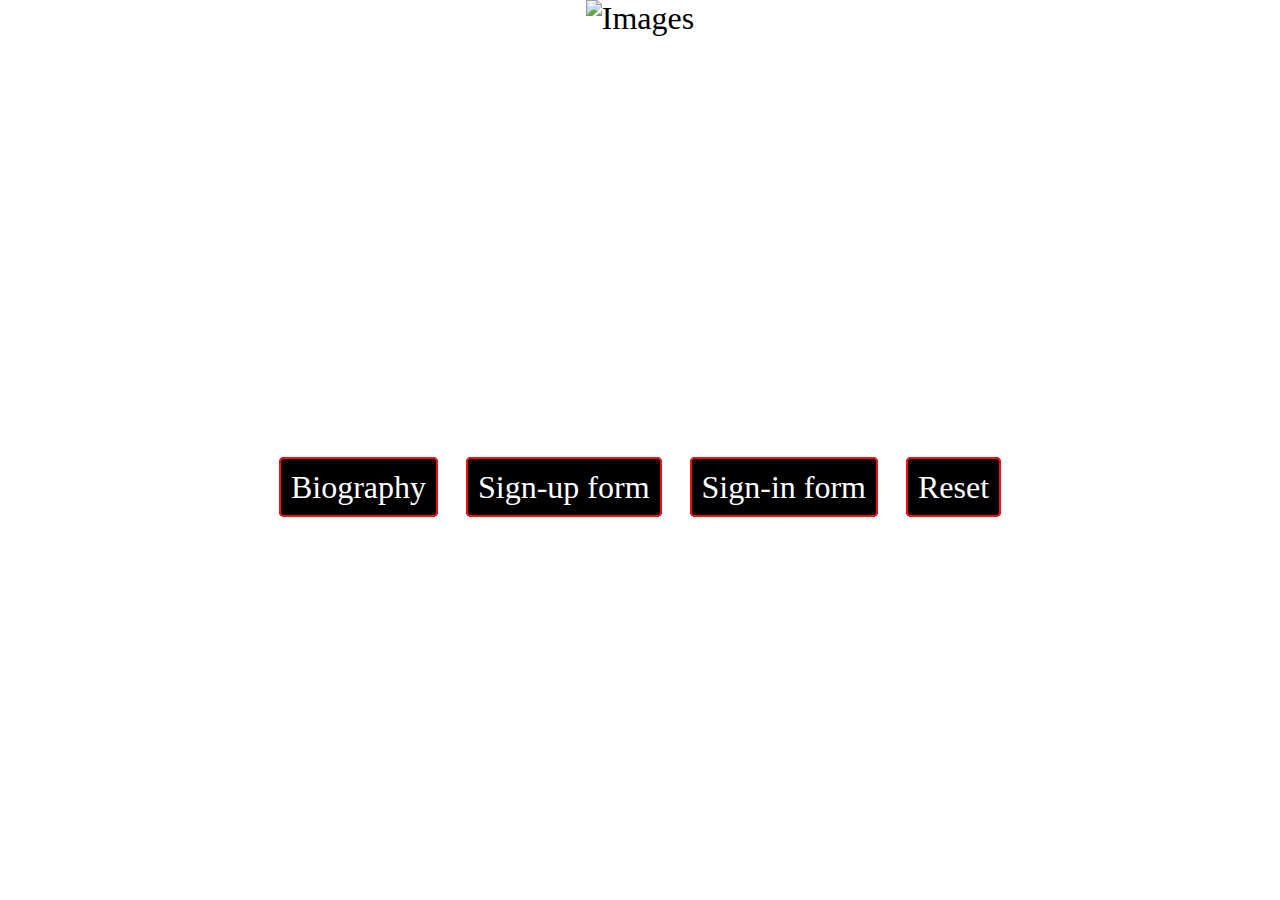
==== index.html @ 6e840674 "New index page" ====
<!DOCTYPE html>
<html lang="en">

<head>
    <meta charset="UTF-8">
    <meta name="viewport" content="width=device-width, initial-scale=1.0">
    <title>Introduction</title>
    <link rel="stylesheet" href="index.css">
</head>

<body>

    <div>
        <div class="image">
            <img src="./Ass1_Asset/Images/—Pngtree—website technology line dark background_2443641.png" alt="Images">

            <div class="details">
                <h1>My Name is Jeffery <br> Aifuwa</h1>

                <h4><b>ALTSCHOOL ID:</b> ALT/SOE/024/1808</h4>

                <p><em>Below are the links to my assignments:</em></p><br>

                <a href="./bio.html">Biography</a>
                <a href="./form.html">Sign-up form</a>
                <a href="./signin.html">Sign-in form</a>
                <a href="./reset.html">Reset</a>
            </div>
        </div>
    </div>
</body>

</html>
---- index.css ----
body{
    text-align: center;
    justify-content: center;
    align-content: center;
    margin: 0;
    font-family:'Times New Roman', Times, serif;
    font-size: xx-large;
}

.image{
    position: relative;
    width: 100%;
    height: 100vh;
}

.image img {
    object-fit: cover;
    width: 100%;
    height: 100%;
}

.details {
    position: absolute;
    top: 50px;
    width: 100%;
    color: white;
    z-index: 1;
}

a {
    text-decoration: none;
    background-color:black;
    border: 2px solid rgb(255, 12, 12);
    border-radius: 5px;
    padding: 10px;
    margin: 10px;
    color: white;
}
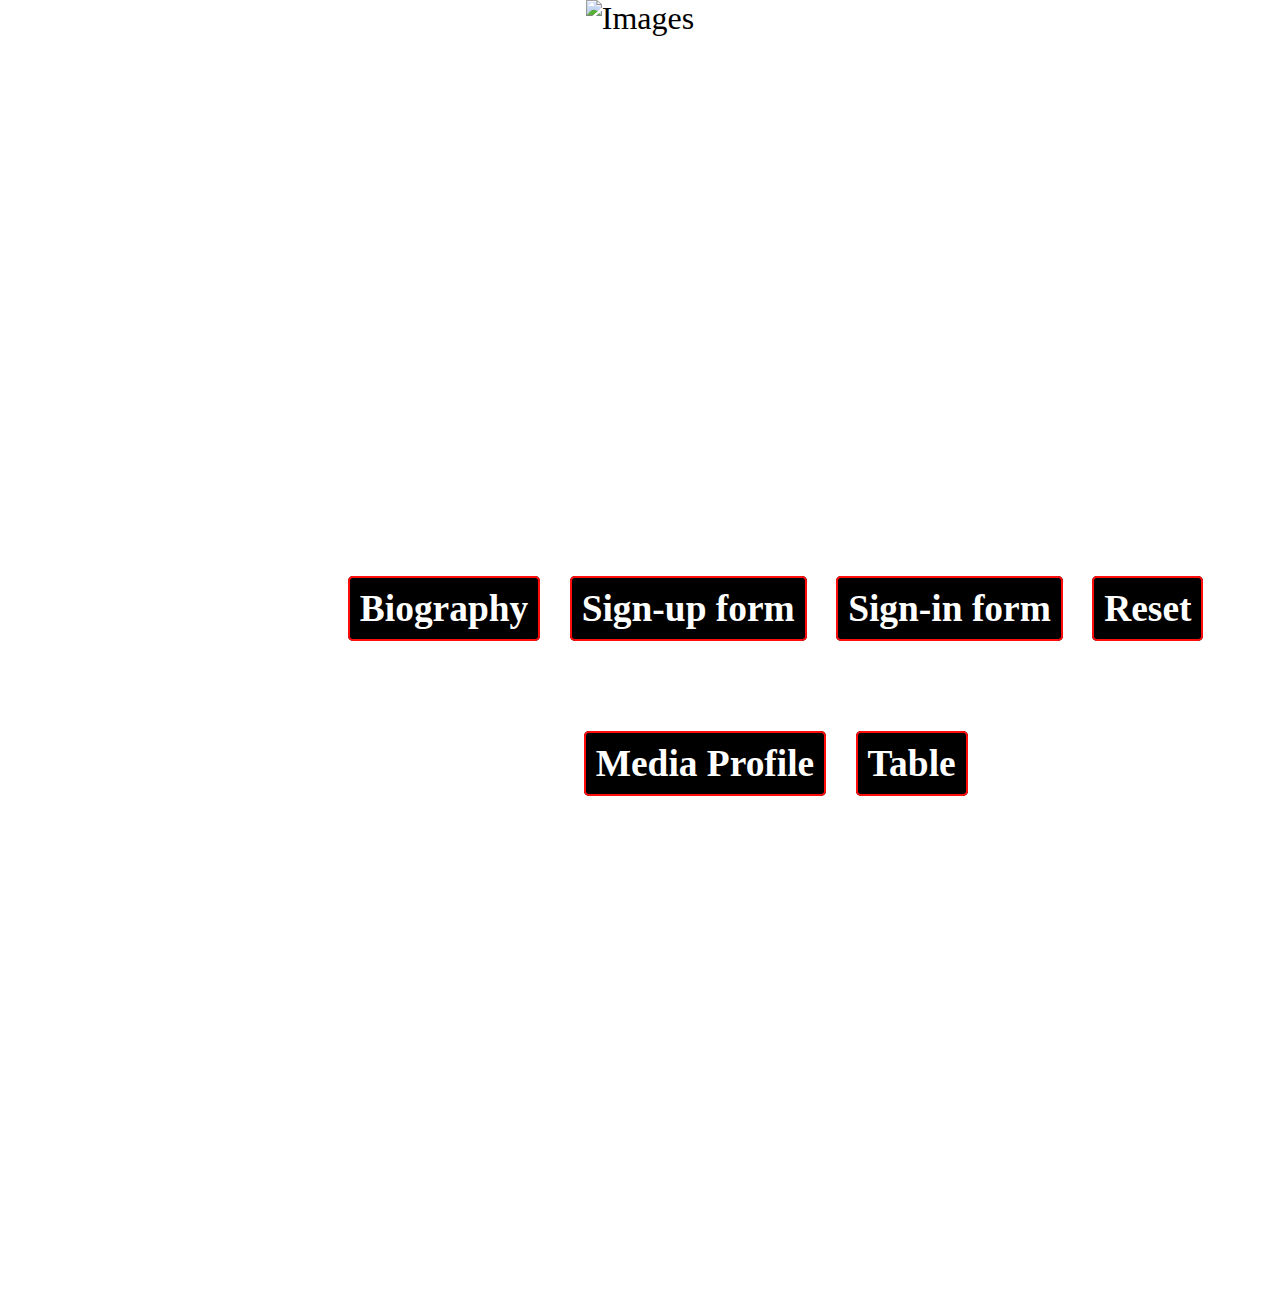
==== commit ec2f3d2a: "Redesigned index page" ====
--- a/index.html
+++ b/index.html
@@ -3,7 +3,7 @@
 
 <head>
     <meta charset="UTF-8">
-    <meta name="viewport" content="width=device-width, initial-scale=1.0">
+    <meta name="viewport" content="width=device-width, initial-scale=1.0, maximum-scale=1.0">
     <title>Introduction</title>
     <link rel="stylesheet" href="index.css">
 </head>
@@ -21,10 +21,18 @@
 
                 <p><em>Below are the links to my assignments:</em></p><br>
 
-                <a href="./bio.html">Biography</a>
-                <a href="./form.html">Sign-up form</a>
-                <a href="./signin.html">Sign-in form</a>
-                <a href="./reset.html">Reset</a>
+                <h3>
+                    Assignment 1 &rightarrow; <a href="./bio.html">Biography</a>
+                    <a href="./form.html">Sign-up form</a>
+                    <a href="./signin.html">Sign-in form</a>
+                    <a href="./reset.html">Reset</a>
+                </h3> <br>
+
+                <h3>
+                    Assignment 2 &rightarrow;
+                    <a href="./media.html">Media  Profile</a>
+                    <a href="./table.html">Table</a>
+                </h3>
             </div>
         </div>
     </div>
--- a/index.css
+++ b/index.css
@@ -10,21 +10,22 @@
 .image{
     position: relative;
     width: 100%;
-    height: 100vh;
+    height: 1300px;
 }
 
-.image img {
-    object-fit: cover;
+.image img{
     width: 100%;
     height: 100%;
+    object-fit: cover;
 }
 
 .details {
     position: absolute;
-    top: 50px;
+    top: 10%;
     width: 100%;
     color: white;
     z-index: 1;
+    text-wrap: wrap;
 }
 
 a {
@@ -35,4 +36,12 @@
     padding: 10px;
     margin: 10px;
     color: white;
+}
+
+@media screen and (max-width: 500px) {
+    a {
+        display: block;
+        width: 80%;
+        margin: 0 auto;
+    }
 }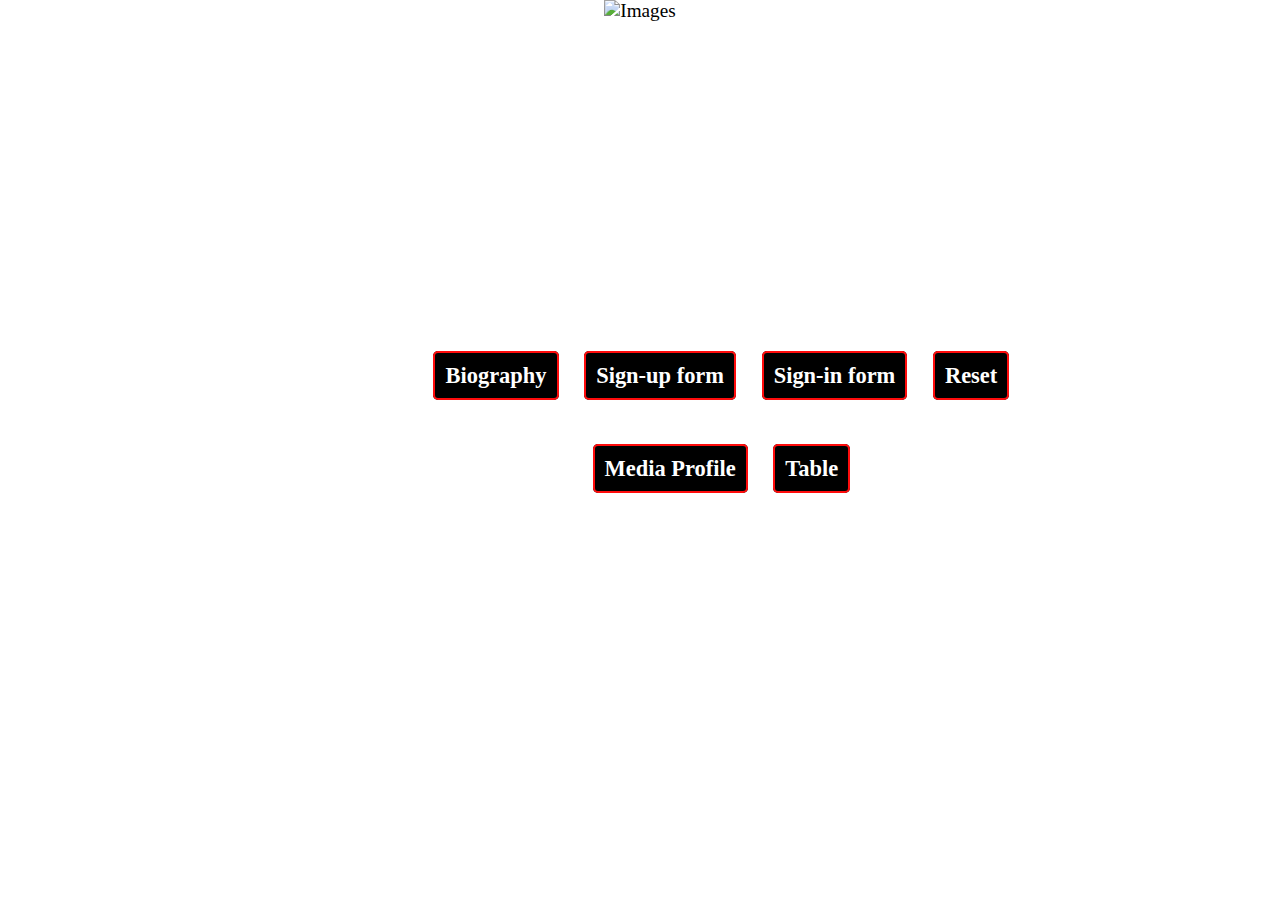
==== commit 04fd657d: "changed index font size" ====
--- a/index.html
+++ b/index.html
@@ -19,7 +19,7 @@
 
                 <h4><b>ALTSCHOOL ID:</b> ALT/SOE/024/1808</h4>
 
-                <p><em>Below are the links to my assignments:</em></p><br>
+                <p><em>Below are the links to my <b>HTML</b> assignments:</em></p><br>
 
                 <h3>
                     Assignment 1 &rightarrow; <a href="./bio.html">Biography</a>
--- a/index.css
+++ b/index.css
@@ -4,13 +4,13 @@
     align-content: center;
     margin: 0;
     font-family:'Times New Roman', Times, serif;
-    font-size: xx-large;
+    font-size:larger;
 }
 
 .image{
-    position: relative;
+    position: absolute;
     width: 100%;
-    height: 1300px;
+    height: 100%;
 }
 
 .image img{
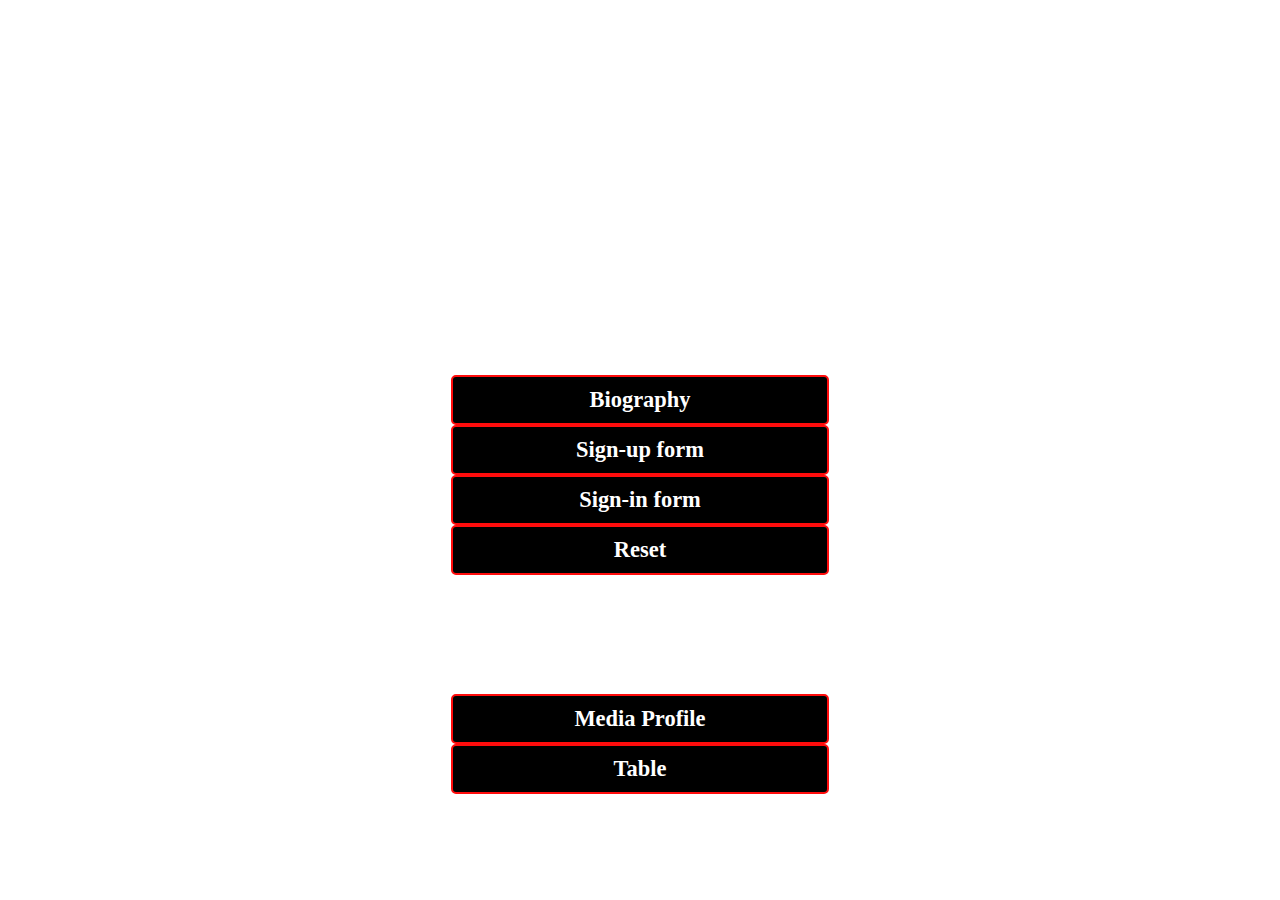
==== commit d6a3344e: "fixed the index page" ====
--- a/index.html
+++ b/index.html
@@ -11,9 +11,6 @@
 <body>
 
     <div>
-        <div class="image">
-            <img src="./Ass1_Asset/Images/—Pngtree—website technology line dark background_2443641.png" alt="Images">
-
             <div class="details">
                 <h1>My Name is Jeffery <br> Aifuwa</h1>
 
@@ -22,14 +19,15 @@
                 <p><em>Below are the links to my <b>HTML</b> assignments:</em></p><br>
 
                 <h3>
-                    Assignment 1 &rightarrow; <a href="./bio.html">Biography</a>
+                    Assignment 1 &rightarrow; <br><br>
+                    <a href="./bio.html">Biography</a>
                     <a href="./form.html">Sign-up form</a>
                     <a href="./signin.html">Sign-in form</a>
                     <a href="./reset.html">Reset</a>
                 </h3> <br>
 
                 <h3>
-                    Assignment 2 &rightarrow;
+                    Assignment 2 &rightarrow; <br><br>
                     <a href="./media.html">Media  Profile</a>
                     <a href="./table.html">Table</a>
                 </h3>
--- a/index.css
+++ b/index.css
@@ -1,47 +1,28 @@
-body{
+body {
     text-align: center;
-    justify-content: center;
-    align-content: center;
-    margin: 0;
-    font-family:'Times New Roman', Times, serif;
-    font-size:larger;
-}
-
-.image{
-    position: absolute;
-    width: 100%;
-    height: 100%;
-}
-
-.image img{
-    width: 100%;
-    height: 100%;
-    object-fit: cover;
+    margin: 0 auto;
+    background-image: url(./Ass1_Asset/Images/—Pngtree—website\ technology\ line\ dark\ background_2443641.png);
+    background-position: center;
+    background-size: cover;
+    font-family: 'Times New Roman', Times, serif;
+    font-size: larger;
 }
 
 .details {
-    position: absolute;
-    top: 10%;
-    width: 100%;
+    padding: 50px;
     color: white;
-    z-index: 1;
     text-wrap: wrap;
+
 }
 
 a {
+    display: grid;
+    margin: 0 auto;
+    color: white;
+    width: 30%;
+    padding: 10px;
     text-decoration: none;
-    background-color:black;
+    background-color: black;
     border: 2px solid rgb(255, 12, 12);
     border-radius: 5px;
-    padding: 10px;
-    margin: 10px;
-    color: white;
-}
-
-@media screen and (max-width: 500px) {
-    a {
-        display: block;
-        width: 80%;
-        margin: 0 auto;
-    }
 }